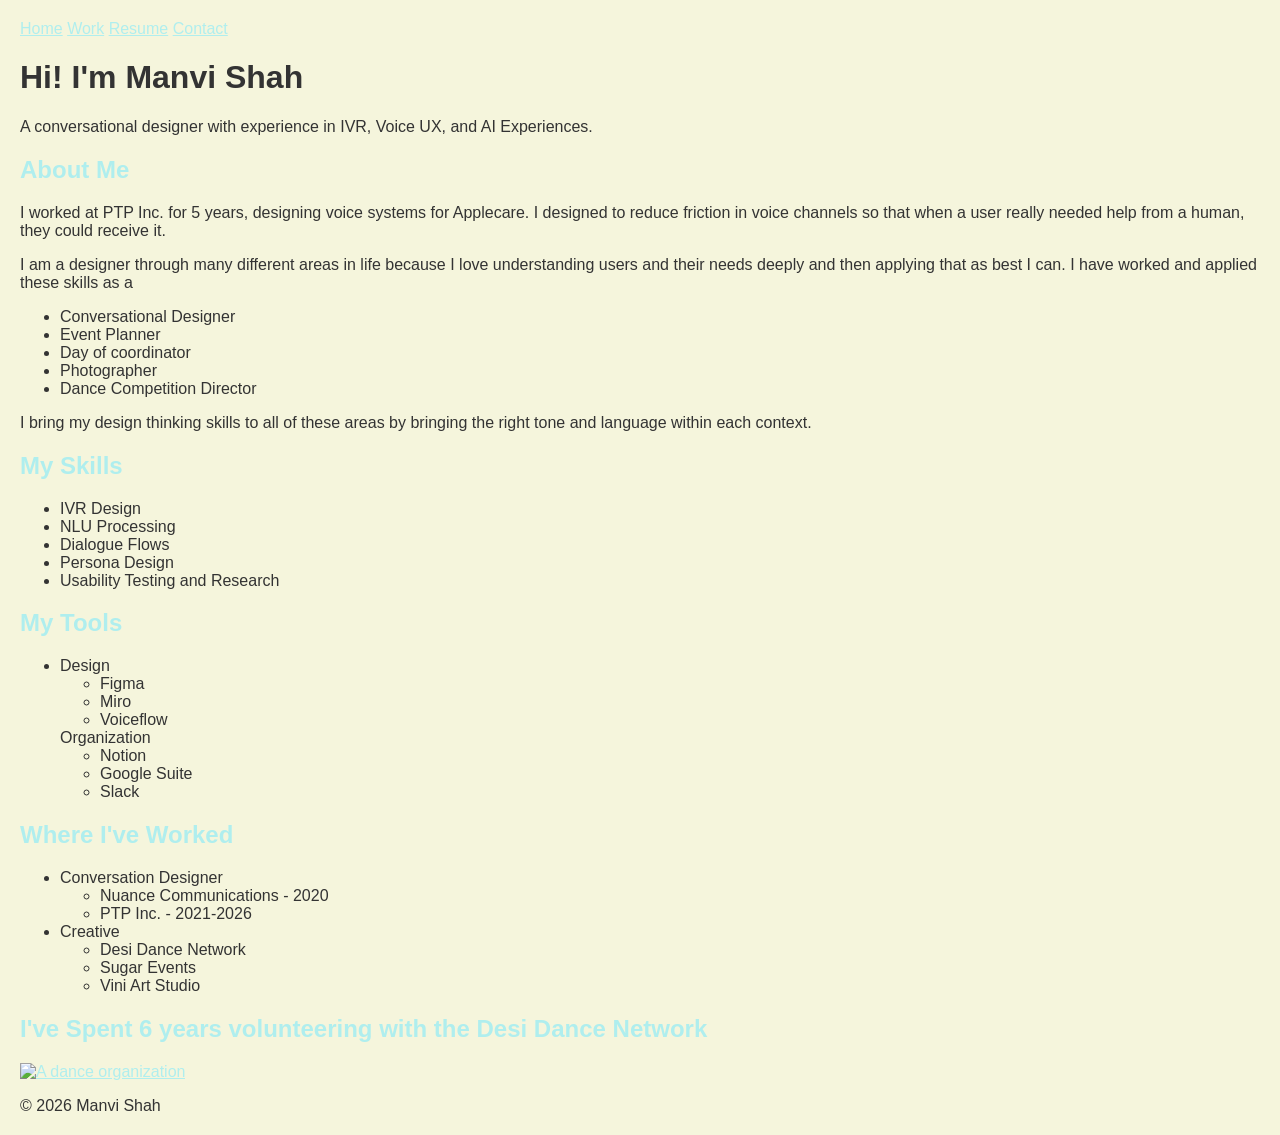
==== Week 10/Index.html @ 5ca0dc88 "Changing file naming" ====
<!DOCTYPE html>
<html>
<head>
    <meta charset="utf-8">
    <title>Home Page for my Portfolio</title>
    <meta name="viewport" content="width=device-width, initial-scale=1.0" />
    <link rel="stylesheet" type="text/css" href="Style.css" />
</head>
<body>
    <div id="navbar">
        <a href="Index.html">Home</a>
        <a href="Work.html">Work</a>
        <a href="Resume.html">Resume</a>
        <a href="Contact.html">Contact</a>
    </div>

    <h1>Hi! I'm Manvi Shah</h1>
    <p>A conversational designer with experience in IVR, Voice UX, and AI Experiences.</p>

    <h2>About Me</h2>
    <p>I worked at PTP Inc. for 5 years, designing voice systems for Applecare. I designed to reduce friction in voice channels so that when a user really needed help from a human, they could receive it.</p>
    <p>I am a designer through many different areas in life because I love understanding users and their needs deeply and then applying that as best I can. I have worked and applied these skills as a</p>
    <ul>
        <li>Conversational Designer</li>
        <li>Event Planner</li>
        <li>Day of coordinator</li>
        <li>Photographer</li>
        <li>Dance Competition Director</li>
    </ul>
    <p>I bring my design thinking skills to all of these areas by bringing the right tone and language within each context.</p>
    <h2>My Skills</h2>
    <ul>
        <li>IVR Design</li>
        <li>NLU Processing</li>
        <li>Dialogue Flows</li>
        <li>Persona Design</li>
        <li>Usability Testing and Research</li>
    </ul>
    <h2>My Tools</h2>
    <ul>
        <li>Design</li>
        <ul>
            <li>Figma</li>
            <li>Miro</li>
            <li>Voiceflow</li>
        </ul>
        Organization
        <ul>
            <li>Notion</li>
            <li>Google Suite</li>
            <li>Slack</li>
        </ul>
    </ul>
    <h2>Where I've Worked</h2>
    <ul>
        <li>Conversation Designer</li>
        <ul>
            <li>Nuance Communications - 2020</li>
            <li>PTP Inc. - 2021-2026</li>
        </ul>
        <li>Creative</li>
        <ul>
            <li>Desi Dance Network</li>
            <li>Sugar Events</li>
            <li>Vini Art Studio</li>
        </ul>
    </ul>
    <h2>I've Spent 6 years volunteering with the Desi Dance Network</h2>
    <a href="https://legends.desidancenetwork.org/"> 
        <img 
        src="crown.jpg" 
        alt="A dance organization"> 
    </a>
     <div id="footer">
        <p>&copy; 2026 Manvi Shah</p>
    </div>
</body>
</html>
---- Week 10/Style.css ----
/* css file for Portfolio project */

body {
    font-family: 'Franklin Gothic Medium', 'Arial Narrow', Arial, sans-serif;
    margin: 20px;
    background-color: beige;
    color: #333333;
}
h1 {
    color: #333333
}
h2{
    color: paleturquoise
}
a{
    color: paleturquoise
}
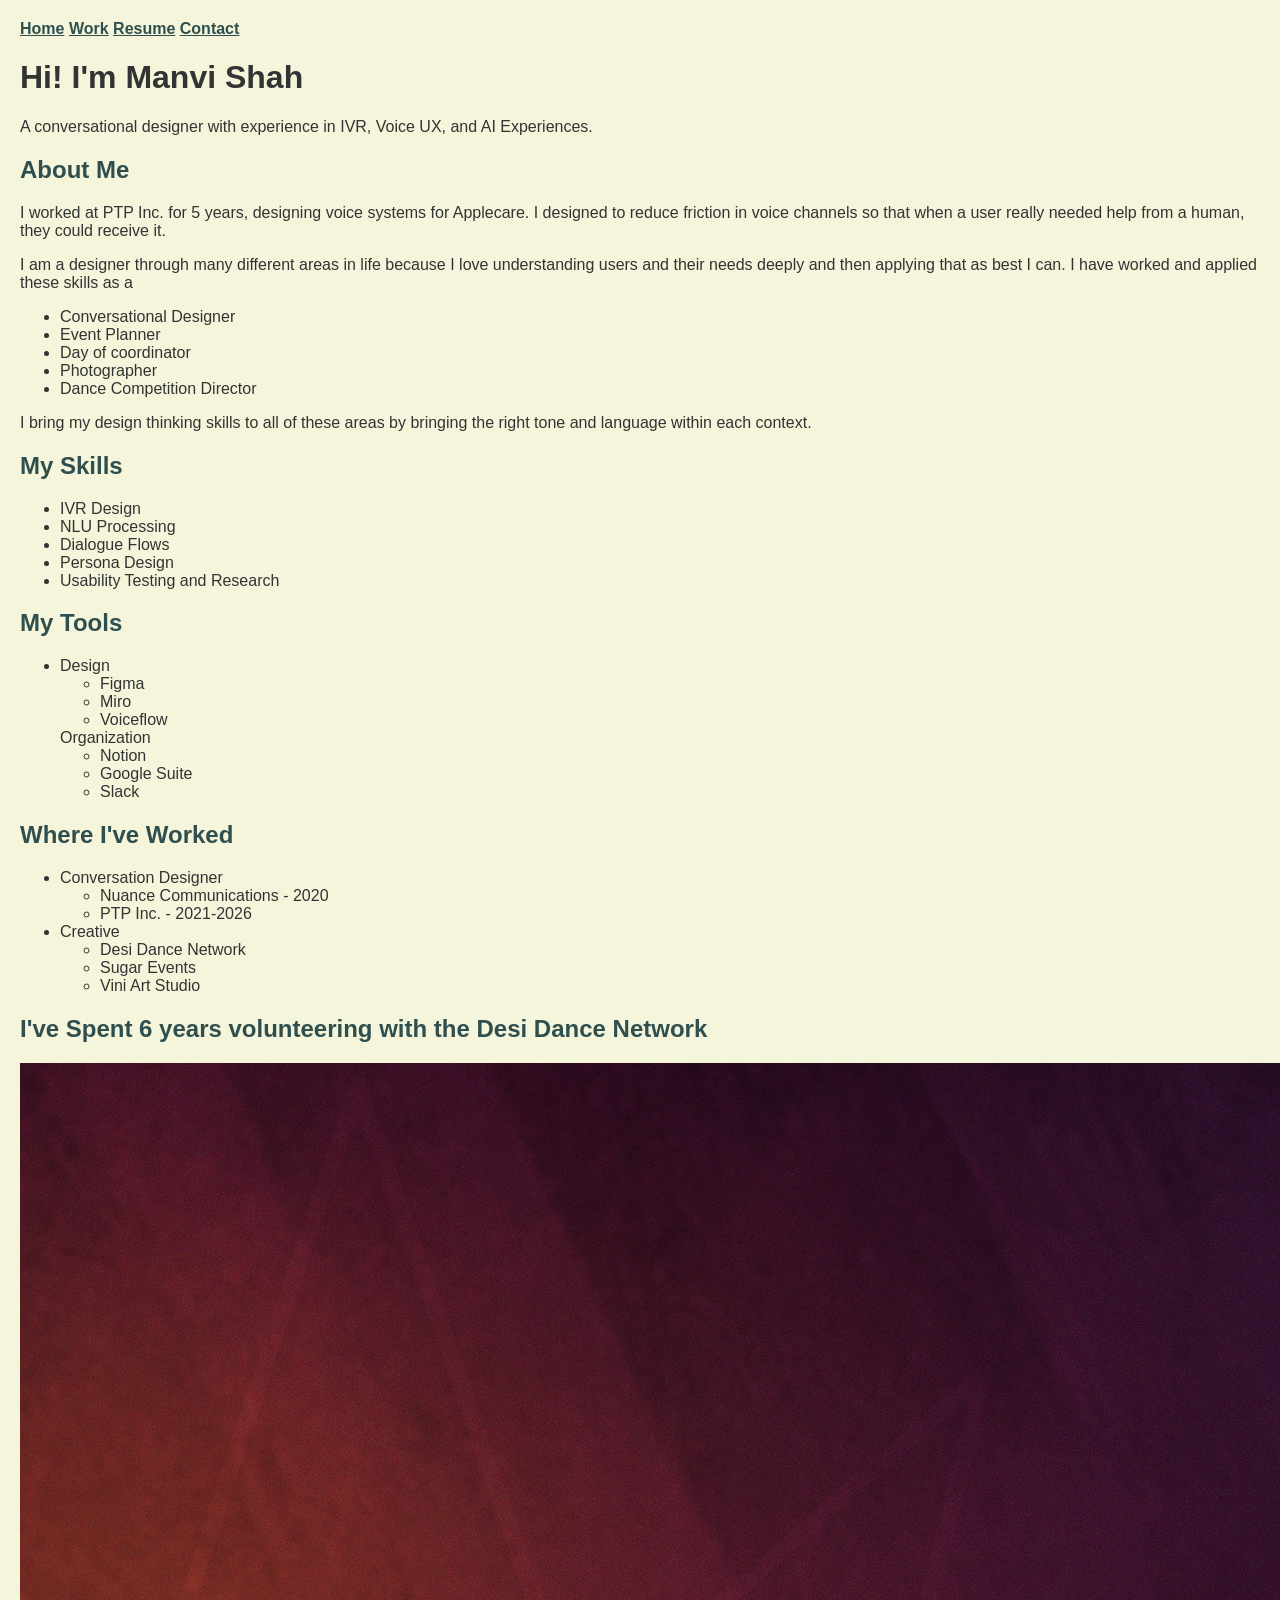
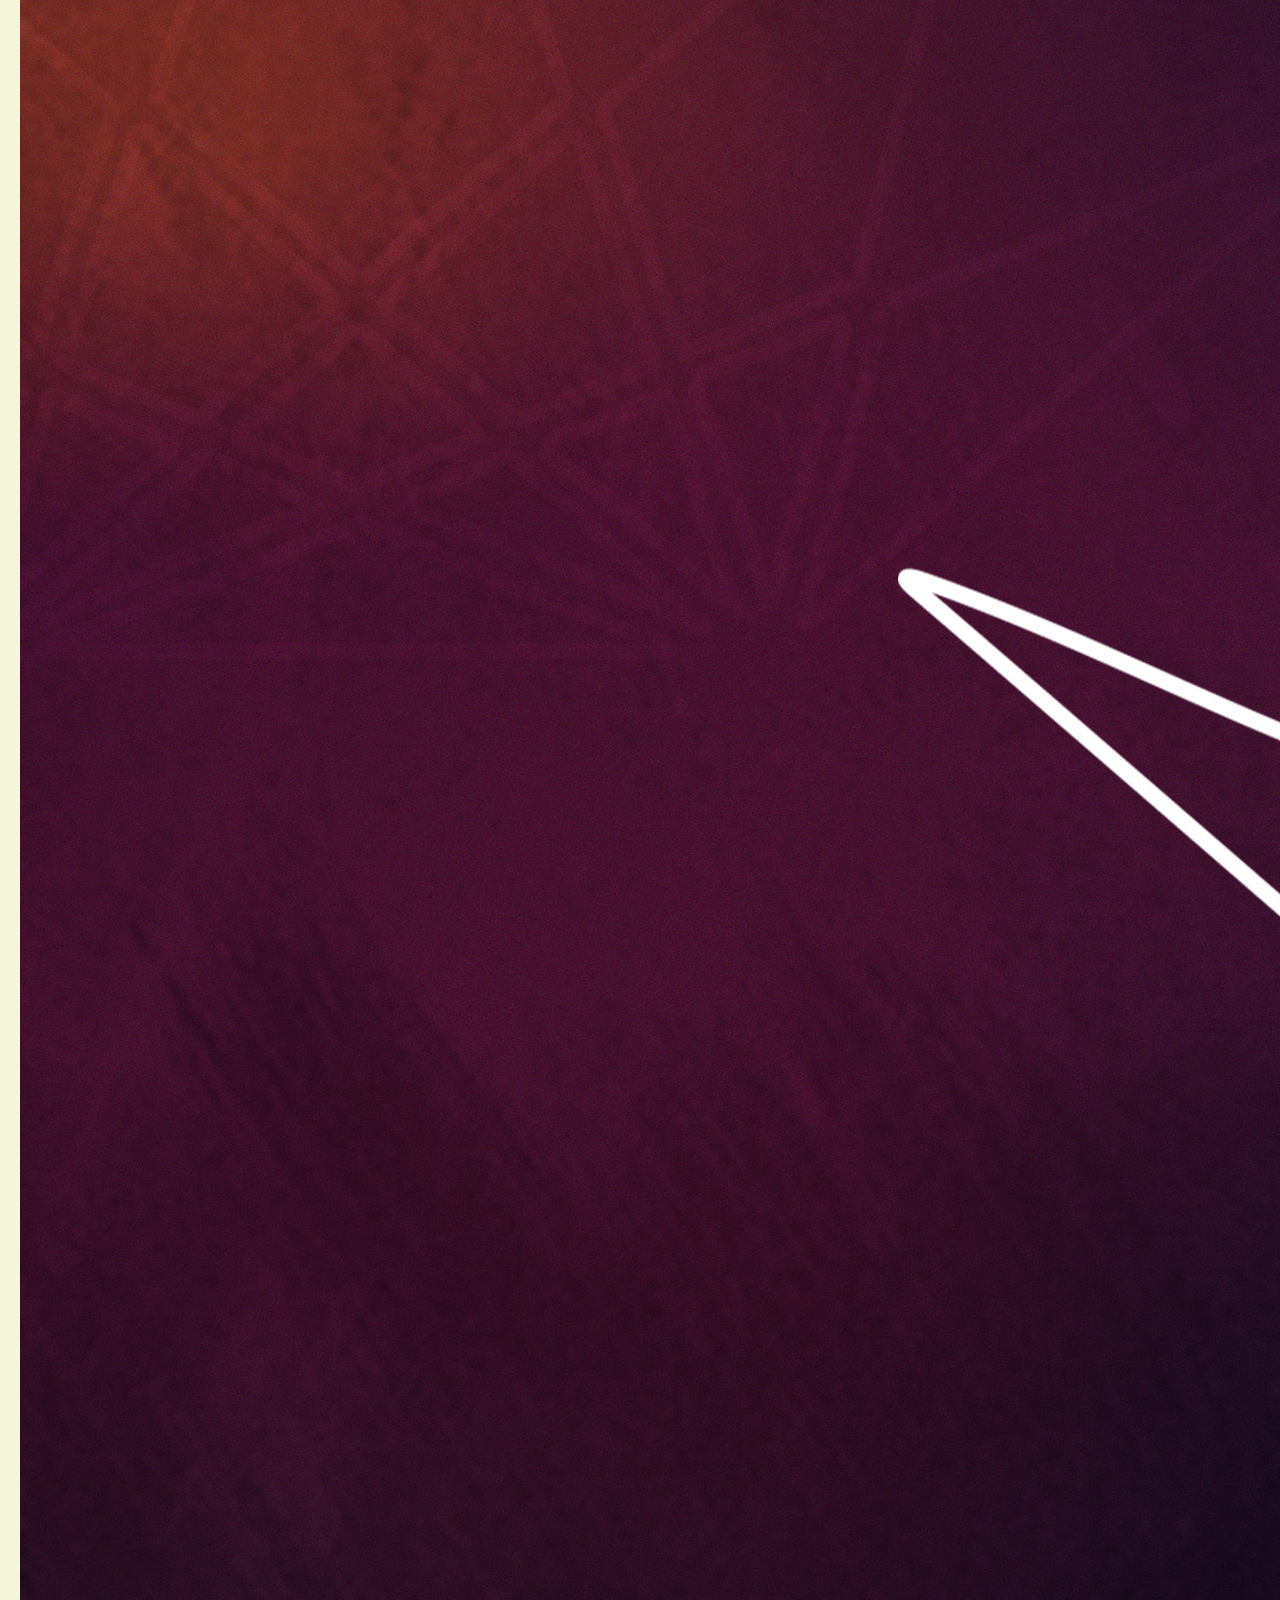
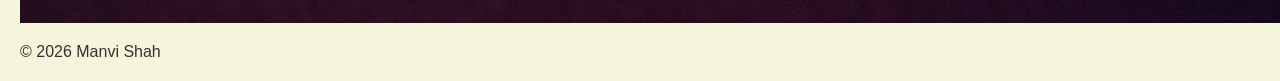
==== commit 44885d3b: "More style changes, testing, and fixing image." ====
--- a/Week 10/Index.html
+++ b/Week 10/Index.html
@@ -68,7 +68,7 @@
     <h2>I've Spent 6 years volunteering with the Desi Dance Network</h2>
     <a href="https://legends.desidancenetwork.org/"> 
         <img 
-        src="crown.jpg" 
+        src="Crown.jpg" 
         alt="A dance organization"> 
     </a>
      <div id="footer">
--- a/Week 10/Style.css
+++ b/Week 10/Style.css
@@ -1,17 +1,37 @@
 /* css file for Portfolio project */
 
 body {
-    font-family: 'Franklin Gothic Medium', 'Arial Narrow', Arial, sans-serif;
+    font-family: Arial, Helvetica, sans-serif;
     margin: 20px;
     background-color: beige;
     color: #333333;
 }
 h1 {
-    color: #333333
+    color: #333333;
 }
 h2{
-    color: paleturquoise
+    color:darkslategray;
+    font-weight: bold;
 }
 a{
-    color: paleturquoise
+    color: darkslategray;
+    font-weight: bold;
 }
+table{
+    border-bottom: #333333;
+    width: 100%;
+    border-top: #333333;
+}
+th, td{
+    text-align: left;
+    background-color: blanchedalmond;
+    color: cadetblue;
+}
+
+.card {
+    border: darkslategray;
+    padding: 20px;
+    background-color: beige;
+    box-shadow: 0 4px 8px 0 rgba(0,0,0,0.2);
+    transition: 0.3s;
+}
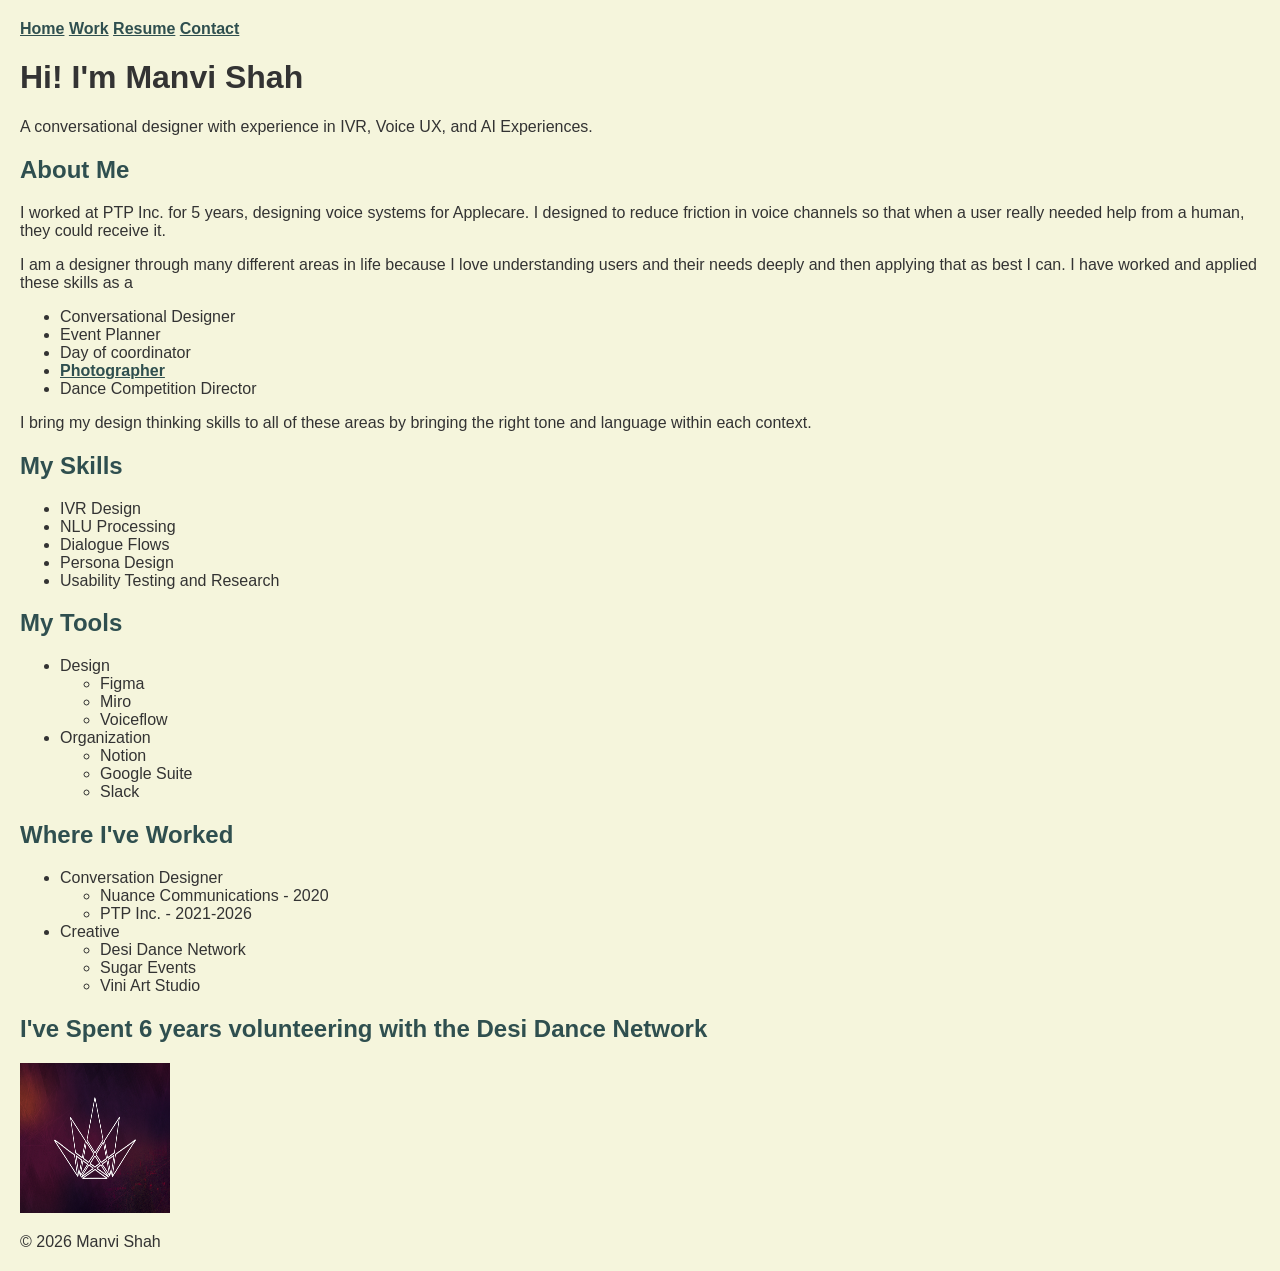
==== commit 4fc52aef: "Validating changes based on w3.org callouts" ====
--- a/Week 10/Index.html
+++ b/Week 10/Index.html
@@ -1,10 +1,10 @@
 <!DOCTYPE html>
-<html>
+<html lang="en">
 <head>
     <meta charset="utf-8">
     <title>Home Page for my Portfolio</title>
-    <meta name="viewport" content="width=device-width, initial-scale=1.0" />
-    <link rel="stylesheet" type="text/css" href="Style.css" />
+    <meta name="viewport" content="width=device-width, initial-scale=1.0">
+    <link rel="stylesheet" type="text/css" href="Style.css">
 </head>
 <body>
     <div id="navbar">
@@ -24,7 +24,7 @@
         <li>Conversational Designer</li>
         <li>Event Planner</li>
         <li>Day of coordinator</li>
-        <li>Photographer</li>
+        <li><a href="https://www.instagram.com/shuttersnshahs/" target="_blank">Photographer</a></li>
         <li>Dance Competition Director</li>
     </ul>
     <p>I bring my design thinking skills to all of these areas by bringing the right tone and language within each context.</p>
@@ -38,37 +38,43 @@
     </ul>
     <h2>My Tools</h2>
     <ul>
-        <li>Design</li>
-        <ul>
-            <li>Figma</li>
-            <li>Miro</li>
-            <li>Voiceflow</li>
-        </ul>
-        Organization
-        <ul>
-            <li>Notion</li>
-            <li>Google Suite</li>
-            <li>Slack</li>
-        </ul>
+        <li>Design
+            <ul>
+                <li>Figma</li>
+                <li>Miro</li>
+                <li>Voiceflow</li>
+            </ul>
+        </li>
+        <li>Organization
+            <ul>
+                <li>Notion</li>
+                <li>Google Suite</li>
+                <li>Slack</li>
+            </ul>
+        </li>
     </ul>
-    <h2>Where I've Worked</h2>
-    <ul>
-        <li>Conversation Designer</li>
+
+<h2>Where I've Worked</h2>
+
+<ul>
+    <li>Conversation Designer
         <ul>
             <li>Nuance Communications - 2020</li>
             <li>PTP Inc. - 2021-2026</li>
         </ul>
-        <li>Creative</li>
+    </li>
+    <li>Creative
         <ul>
             <li>Desi Dance Network</li>
             <li>Sugar Events</li>
             <li>Vini Art Studio</li>
         </ul>
-    </ul>
+    </li>
+</ul>
     <h2>I've Spent 6 years volunteering with the Desi Dance Network</h2>
     <a href="https://legends.desidancenetwork.org/"> 
         <img 
-        src="Crown.jpg" 
+        src="Crown.jpg" style= "width: 150px; height: 150px;"
         alt="A dance organization"> 
     </a>
      <div id="footer">
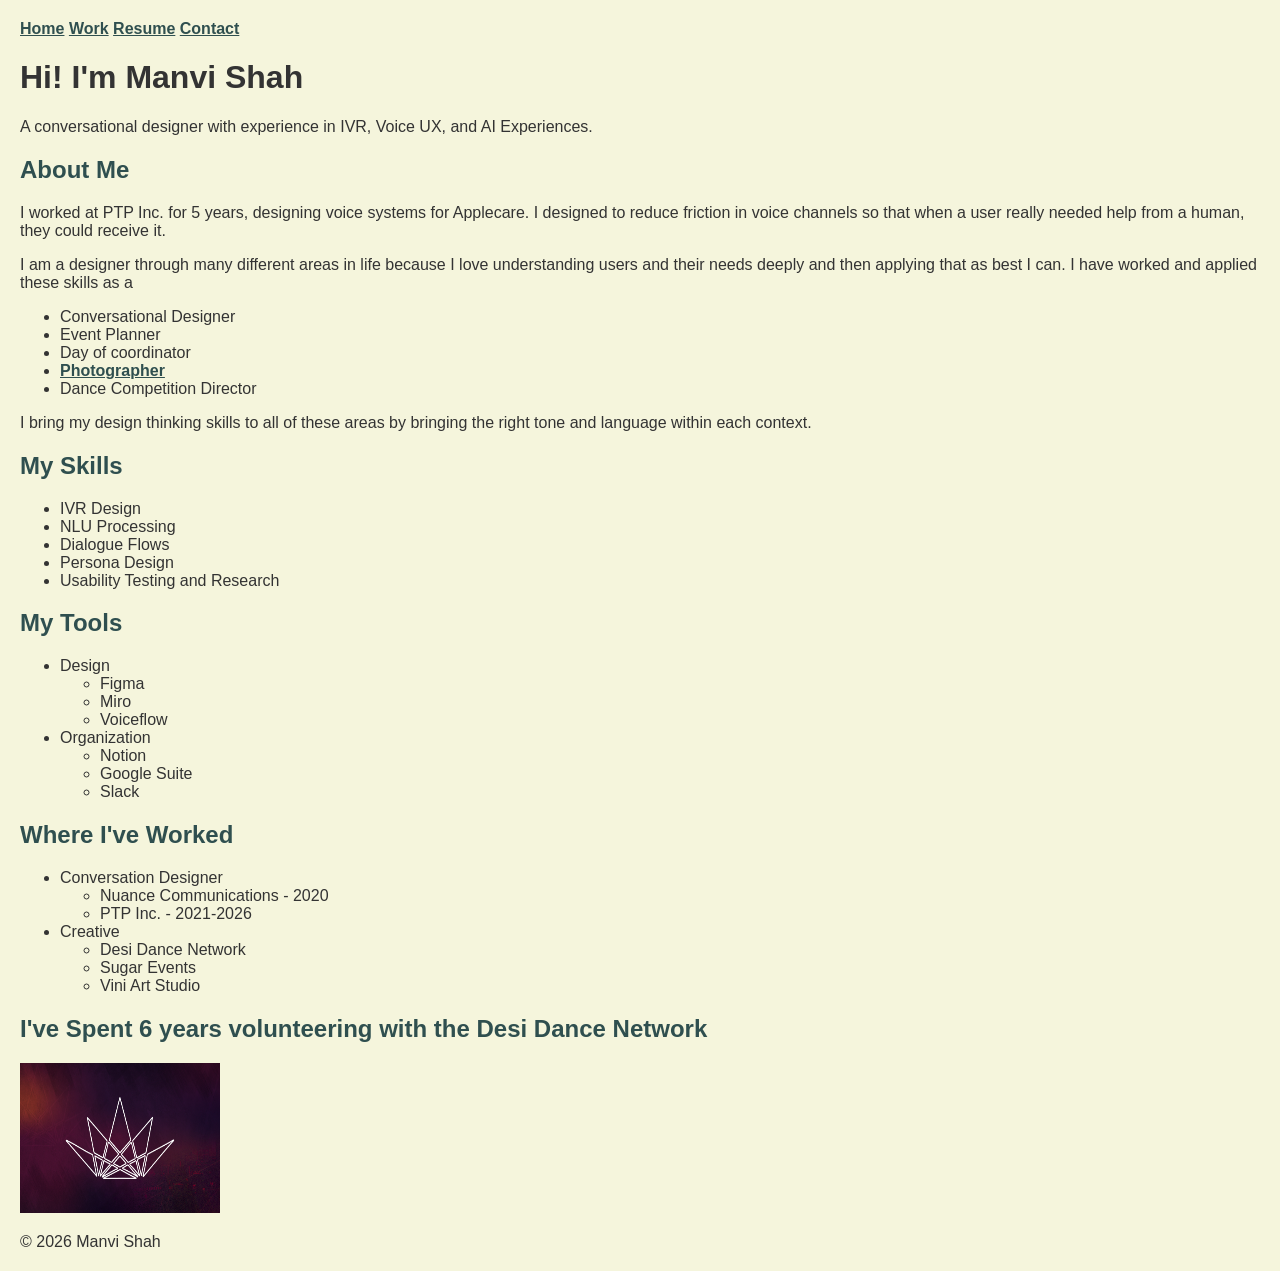
==== commit c3e455f5: "Some last min checks and making sure project meets requirements." ====
--- a/Week 10/Index.html
+++ b/Week 10/Index.html
@@ -74,7 +74,7 @@
     <h2>I've Spent 6 years volunteering with the Desi Dance Network</h2>
     <a href="https://legends.desidancenetwork.org/"> 
         <img 
-        src="Crown.jpg" style= "width: 150px; height: 150px;"
+        src="Crown.jpg" style="width: 200px; height: 150px;"
         alt="A dance organization"> 
     </a>
      <div id="footer">
--- a/Week 10/Style.css
+++ b/Week 10/Style.css
@@ -18,7 +18,7 @@
     font-weight: bold;
 }
 table{
-    border-bottom: #333333;
+    border-bottom: 1px solid #333333;
     width: 100%;
     border-top: #333333;
 }
@@ -29,7 +29,7 @@
 }
 
 .card {
-    border: darkslategray;
+    border: 1px solid darkslategray;
     padding: 20px;
     background-color: beige;
     box-shadow: 0 4px 8px 0 rgba(0,0,0,0.2);
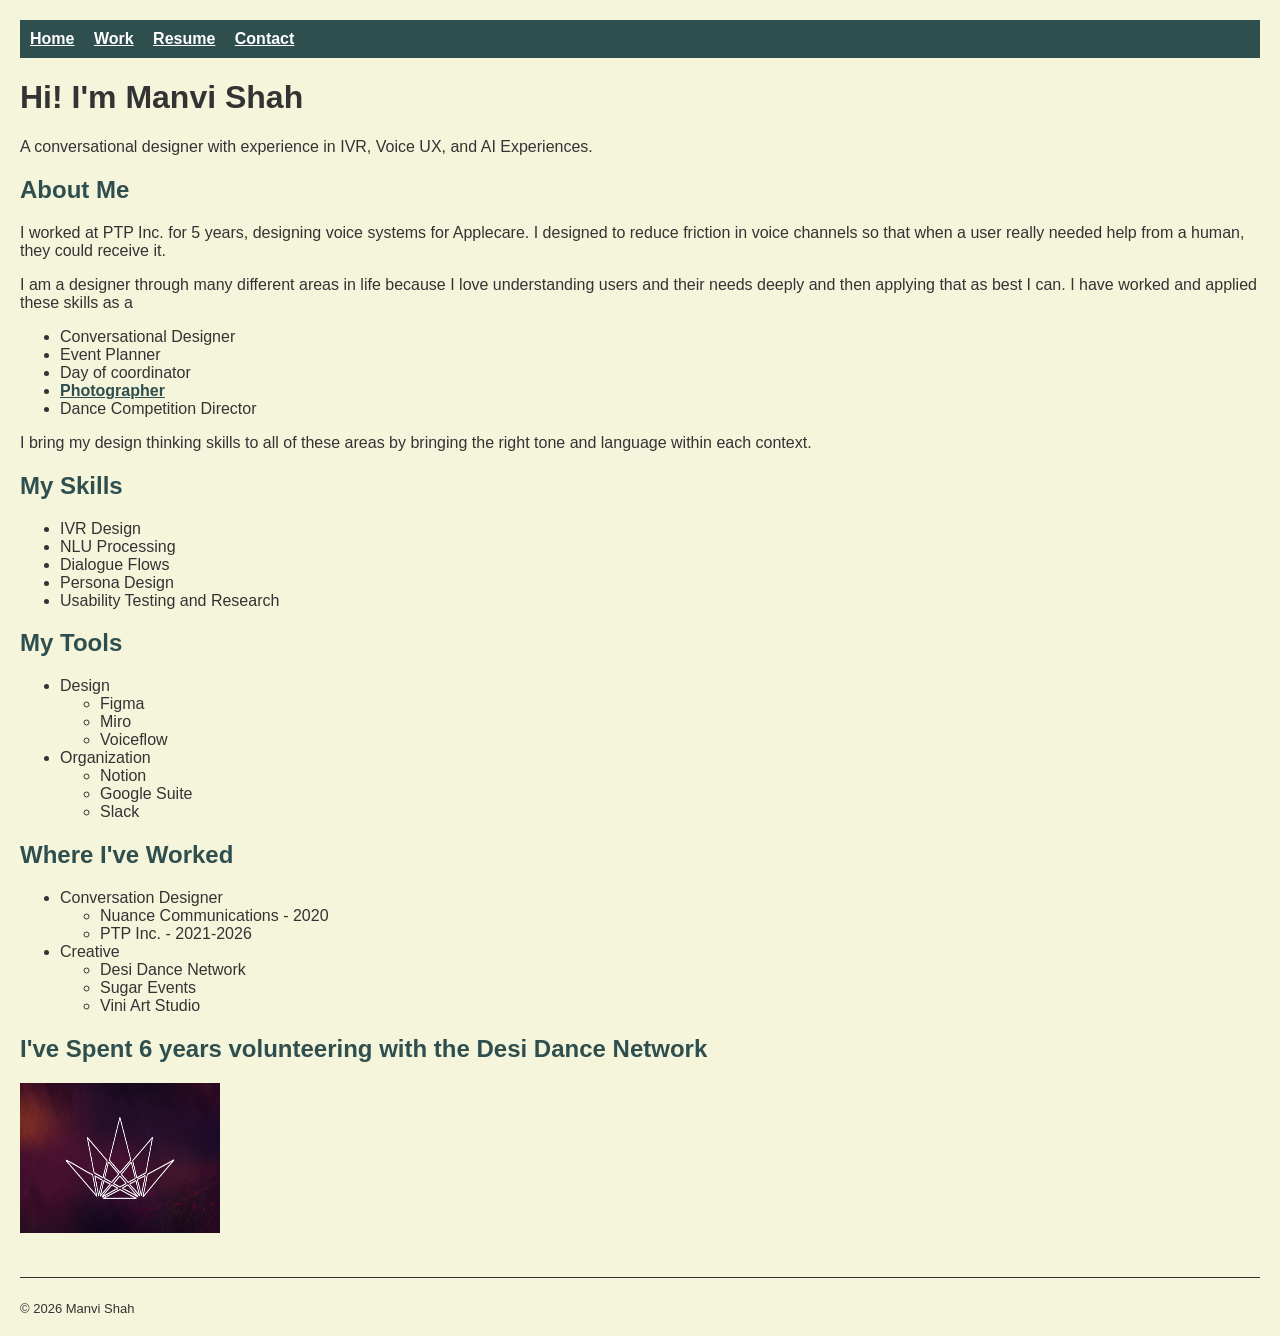
==== commit 24fd7700: "more refinement, more making sure I meet the requirements" ====
--- a/Week 10/Index.html
+++ b/Week 10/Index.html
@@ -74,7 +74,7 @@
     <h2>I've Spent 6 years volunteering with the Desi Dance Network</h2>
     <a href="https://legends.desidancenetwork.org/"> 
         <img 
-        src="Crown.jpg" style="width: 200px; height: 150px;"
+        src="Crown.jpg"
         alt="A dance organization"> 
     </a>
      <div id="footer">
--- a/Week 10/Style.css
+++ b/Week 10/Style.css
@@ -34,4 +34,24 @@
     background-color: beige;
     box-shadow: 0 4px 8px 0 rgba(0,0,0,0.2);
     transition: 0.3s;
+}
+#navbar {
+    background-color: darkslategray;
+    padding: 10px;
+}
+
+#navbar a {
+    color: white;
+    margin-right: 15px;
+}
+
+#footer {
+    border-top: 1px solid #333333;
+    margin-top: 40px;
+    padding-top: 10px;
+    font-size: 13px;
+}
+img {
+    width: 200px;
+    height: 150px;
 }
